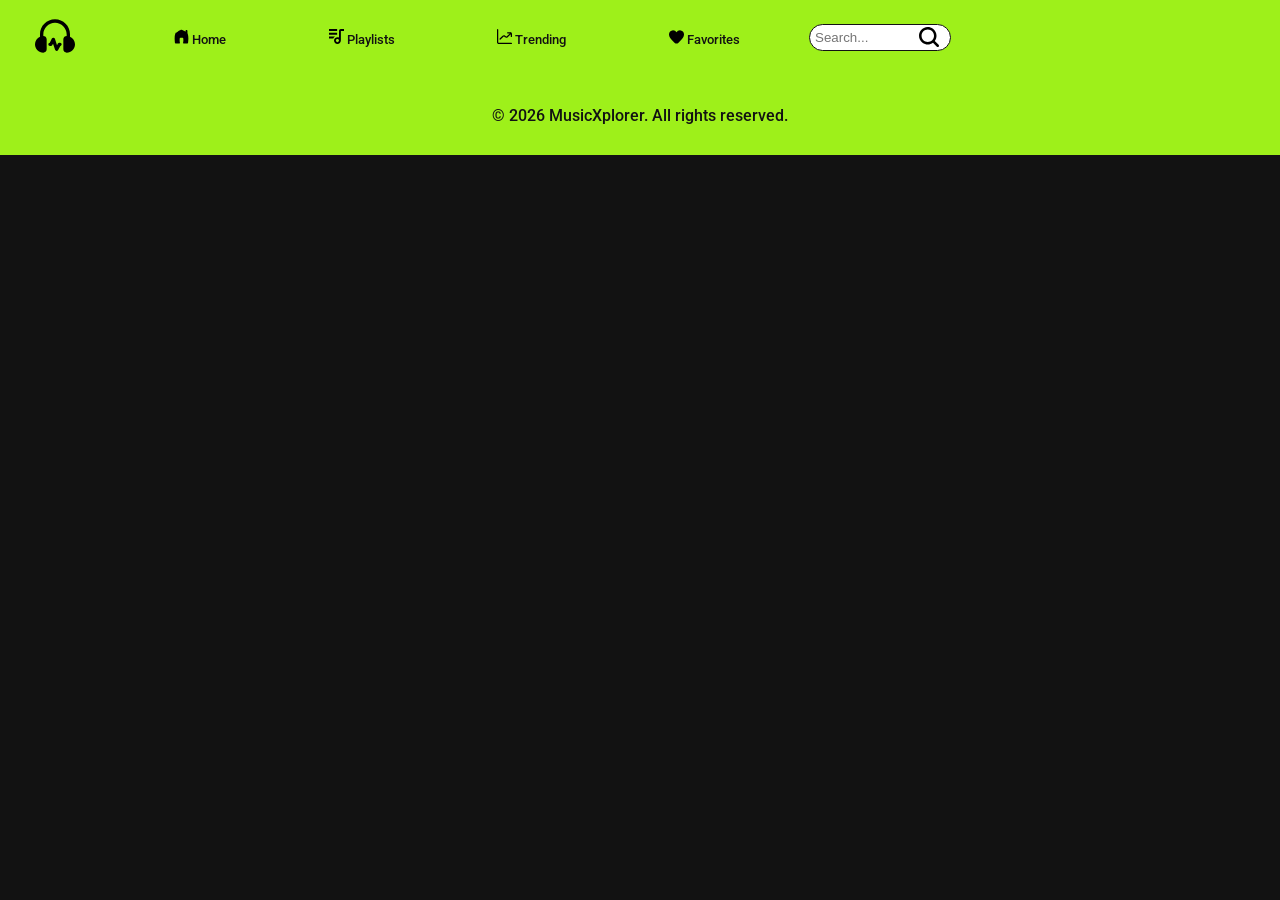
==== favorite.html @ b0edf5cc "home and playlists page" ====
<!DOCTYPE html>
<html lang="en">

<head>
    <meta charset="UTF-8">
    <meta name="viewport" content="width=device-width, initial-scale=1.0">
    <title>Document</title>
    <link rel="stylesheet" href="styles/base.css">
    <link rel="stylesheet" href="styles/large.css">
    <script type="module" src="js/app.js"></script>
    <link rel="preconnect" href="https://fonts.googleapis.com">
    <link rel="preconnect" href="https://fonts.gstatic.com" crossorigin>
    <link
        href="https://fonts.googleapis.com/css2?family=Inter:ital,opsz,wght@0,14..32,100..900;1,14..32,100..900&family=Montserrat:ital,wght@0,100..900;1,100..900&family=Open+Sans:ital,wght@0,300..800;1,300..800&family=Roboto:ital,wght@0,100..900;1,100..900&display=swap"
        rel="stylesheet">
</head>

<body>
    <header id="m-header"></header>
    <main>
        <section>
            <div id="trackList"></div>
        </section>
    </main>
    <footer id="m-footer"></footer>
</body>

</html>
---- styles/base.css ----
:root {
    --black: #121212;
    --gray: #2C2C2C;
    --cyan: #00B4D8;
    --lime: #9EF01A;
    --text: #E0E0E0;
}

body{
    font-family: "Roboto", sans-serif;
    font-weight: 500;
    margin: 0px;
    background-color: var(--black);
}

main {
    padding: 0px 20px;
}

h1 {
    color: var(--lime);
    padding: 10px;
}

h2, h3, p {
    color: var(--text);
}

/************ Header  **************/

header {
    display: grid;
    grid-template-columns: 70px auto 200px 50px;
    padding: 16px 10px;
    background-color: var(--lime);
    margin: 0px;
}

header img {
    padding-left: 25px;
}

header ul {
    display: none;
    justify-content: space-around;
    padding: 0px 30px;
    font-size: 13px;
}

header li {
    list-style-type: none;
}

header a {
    text-decoration: none;
    color: var(--black);
}

/*********** Hamburger Menu ***********/

.hamburger {
    grid-column: 4/5;
    background: none;
    border: none;
    margin-right: 0px;
    padding-right: 0px;
}

.hamburger::before {
    content: "\2630";
    font-size: 30px;
}

.hamburger.show::before {
    content: "\00D7";
    font-size: 34.5px;
}

.navigations.show {
    display: flex;
    justify-content: space-around;
    grid-column: 1/4;
    grid-row: 2/3;
}

/********** Search Bar ***********/

.search-container {
    grid-column: 3/4;
    position: relative;
    max-width: 350px;
    margin-right:20px;
}

.search-input {
    position: absolute;
    top: 18%;
    width: 100%;
    padding: 5px;
    border: 1px solid var(--black);
    border-radius: 20px;
    font: 16px;
}

.search-container button {
    position: absolute;
    right: 0px;
    top: 25%;
    background: none;
    border: none;
    padding: 0px;
}

/********** Music Card ********/

.track-card {
    color: var(--text);
    display: flex;
    flex-direction: column;
    padding: 10px;
    text-align: center;
    width: 200px;
    margin: 10px;
}

.track-card p {
    margin: 5px;
}

.track-card a {
    text-decoration: none;
}

.track-card:hover{
    border: 1px solid var(--lime);
}

.track-card img {
    align-self: center;
    width: 150px;
}

#trackList {
    display: flex;
    flex-wrap: wrap;
    justify-content: center;
}


/********** Hero Image *********/

.hero {
    position: relative;
}

.hero img {
    position: block;
    width: 80%;
    margin: 0 10%;
}

.hero h2 {
    position: absolute;
    top: 0%;
    right: 13%;
    font-size: 30px;
    margin: 9px 0px;
}

.hero p {
    position: absolute;
    top: 80%;
    left: 15%;
}

.hero button {
    position: absolute;
    top: 90%;
    left: 15%;
}

.news-carousel {
  display: flex;
  gap: 1rem;
  overflow-x: hidden;          
  white-space: nowrap;
  margin-bottom: 20px;     
}

.news-card {
  display: grid;       
  width: 250px;
  background: var(--gray);
  border-radius: 8px;
  padding: 1rem;
  box-shadow: 0 2px 6px rgba(0,0,0,0.2);
}

.news-card p {
  white-space: normal;
  word-wrap: break-word;
  overflow-wrap: break-word;
  max-width: 100%;
}

footer {
    background-color: var(--lime);
    margin: 0px;
    text-align: center;
}

footer p {
    color: var(--black);
    margin: 0px;
    padding: 30px;
}
---- styles/large.css ----
@media only screen and (min-width: 550px) {
    header {
        display: grid;
        grid-template-columns: 70px auto 150px auto;
    }

    header ul {
        display: flex;
        justify-content: space-around;
        padding: 0px 30px;
        font-size: 13px;
    }

    header li {
        list-style-type: none;
    }

    .hamburger {
        display: none;
    }
}
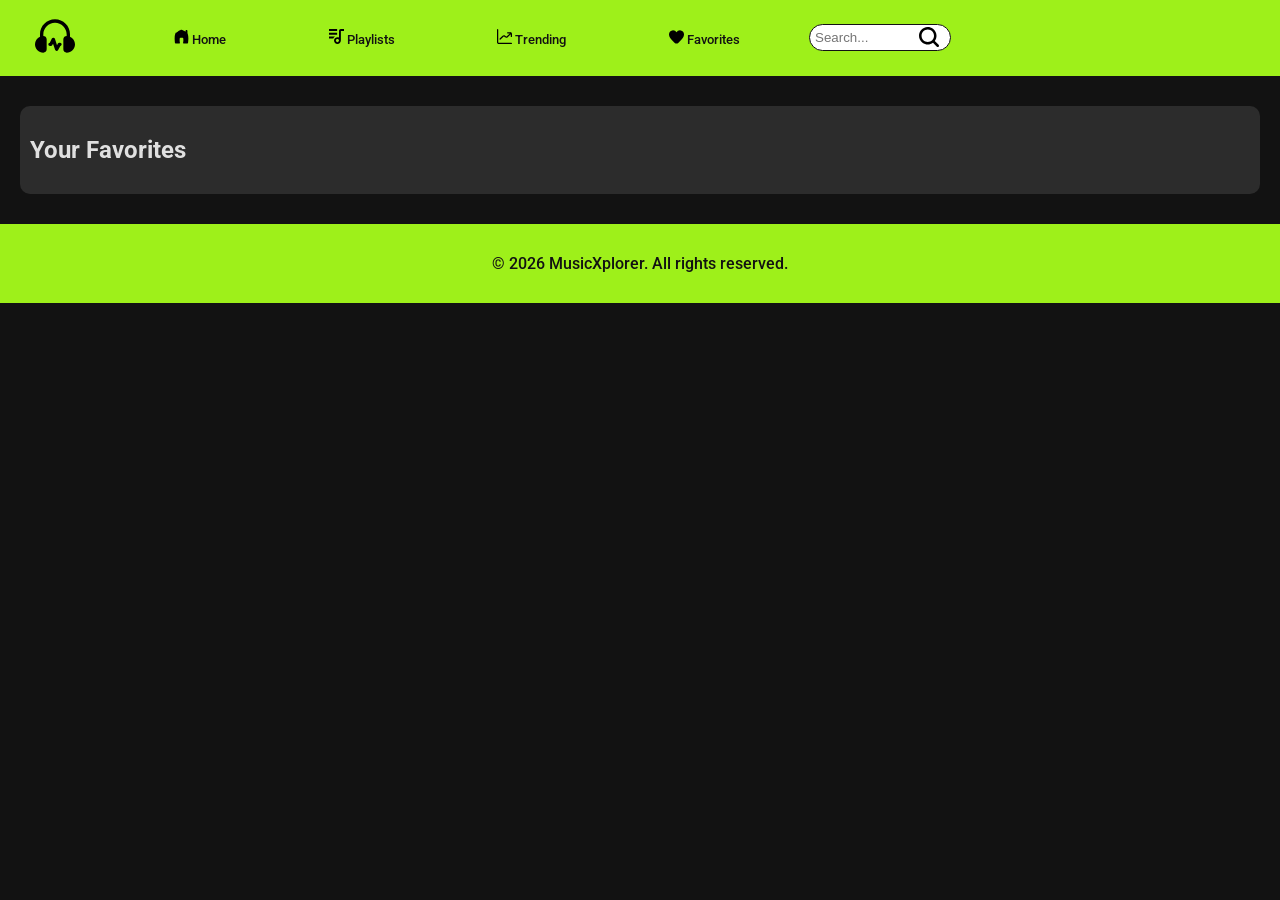
==== commit d67a58fa: "favorites playlist added" ====
--- a/favorite.html
+++ b/favorite.html
@@ -21,6 +21,11 @@
         <section>
             <div id="trackList"></div>
         </section>
+        <section class="favPlaylist">
+            <h2>Your Favorites</h2>
+            <div id="favorites"></div>
+        </section>
+
     </main>
     <footer id="m-footer"></footer>
 </body>
--- a/styles/base.css
+++ b/styles/base.css
@@ -6,7 +6,7 @@
     --text: #E0E0E0;
 }
 
-body{
+body {
     font-family: "Roboto", sans-serif;
     font-weight: 500;
     margin: 0px;
@@ -22,7 +22,9 @@
     padding: 10px;
 }
 
-h2, h3, p {
+h2,
+h3,
+p {
     color: var(--text);
 }
 
@@ -89,7 +91,7 @@
     grid-column: 3/4;
     position: relative;
     max-width: 350px;
-    margin-right:20px;
+    margin-right: 20px;
 }
 
 .search-input {
@@ -131,7 +133,7 @@
     text-decoration: none;
 }
 
-.track-card:hover{
+.track-card:hover {
     border: 1px solid var(--lime);
 }
 
@@ -140,7 +142,7 @@
     width: 150px;
 }
 
-#trackList {
+#trackList, #trending {
     display: flex;
     flex-wrap: wrap;
     justify-content: center;
@@ -180,28 +182,86 @@
 }
 
 .news-carousel {
-  display: flex;
-  gap: 1rem;
-  overflow-x: hidden;          
-  white-space: nowrap;
-  margin-bottom: 20px;     
+    display: flex;
+    gap: 1rem;
+    overflow-x: hidden;
+    white-space: nowrap;
+    margin-bottom: 20px;
 }
 
 .news-card {
-  display: grid;       
-  width: 250px;
-  background: var(--gray);
-  border-radius: 8px;
-  padding: 1rem;
-  box-shadow: 0 2px 6px rgba(0,0,0,0.2);
+    display: grid;
+    width: 250px;
+    background: var(--gray);
+    border-radius: 8px;
+    padding: 1rem;
+    box-shadow: 0 2px 6px rgba(0, 0, 0, 0.2);
 }
 
 .news-card p {
-  white-space: normal;
-  word-wrap: break-word;
-  overflow-wrap: break-word;
-  max-width: 100%;
-}
+    white-space: normal;
+    word-wrap: break-word;
+    overflow-wrap: break-word;
+    max-width: 100%;
+}
+
+.songlist, .favPlaylist {
+    background-color: var(--gray);
+    padding: 10px;
+    margin: 30px 0px;
+    border-radius: 10px;
+}
+
+.songlist h3 {
+    margin-left: 10px;
+    font-size: 22px;
+}
+
+.rowsong a {
+    display: flex;
+    flex-direction: row;
+    padding: 10px;
+    text-decoration: none;
+    border: 1px solid var(--lime);
+    border-radius: 30px;
+    padding: 0px;
+    margin: 8px 0px;
+    background-color: var(--black);
+}
+
+.rowsong a p {
+    padding: 5px;
+    justify-self: center;
+}
+
+.rowsong a img {
+    border-radius: 40px;
+    margin: auto 10px;
+}
+
+.favo {
+    border: 1px solid var(--cyan);
+    padding: 10px;
+    margin: 10px 0px;
+    border-radius: 10px;
+    display: flex;
+    flex-direction: column;
+    background-color: var(--black);
+}
+
+.favo button {
+    width: 100px;
+}
+
+.favo a {
+    text-decoration: none;
+    color: var(--text);
+    padding-bottom: 5px;
+}
+
+
+
+/*********** Footer *********/
 
 footer {
     background-color: var(--lime);
@@ -213,5 +273,4 @@
     color: var(--black);
     margin: 0px;
     padding: 30px;
-}
-
+}
